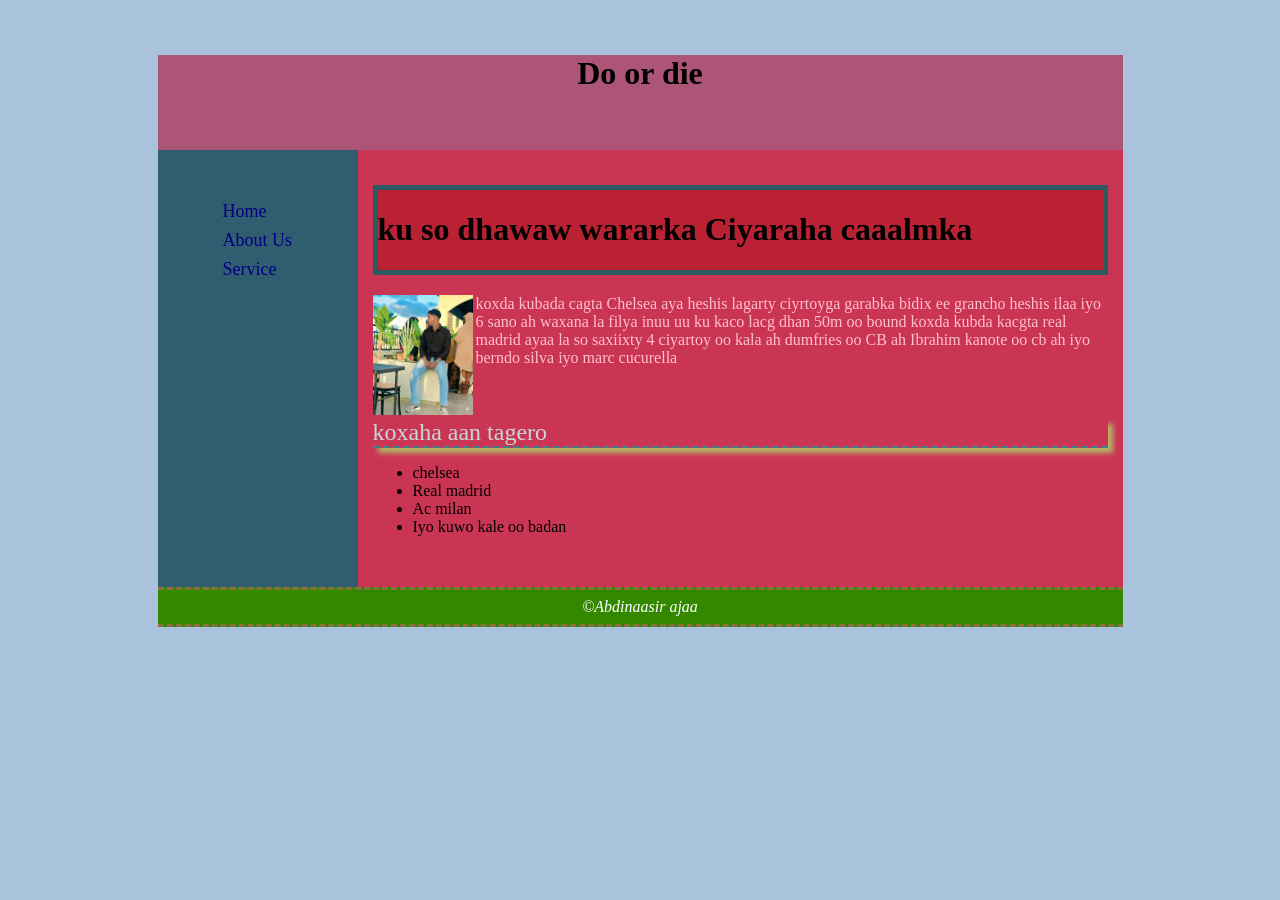
==== projects/index.html @ a0239857 "update lababd" ====
<!DOCTYPE html>
<html>
<head>
<title>do or die</title>
<link rel="stylesheet" href="ajaa.css">
</head>

<body>

<div id="wrapper">

<header>
<h1>Do or die</h1>
</header>

<div id="content">

<div id="nav">
<nav>
<ul>
<li><a href="#">Home</a></li>
<li><a href="#">About Us</a></li>
<li><a href="#">Service</a></li>
</ul>
</nav>
</div>

<main>
<div class="h1">
<h1>ku so dhawaw wararka Ciyaraha caaalmka</h1>
</div>

<div class="sawir">

<img src="Oky.png"></div>

<p style=color:pink>
koxda kubada cagta Chelsea aya heshis lagarty ciyrtoyga garabka bidix ee grancho heshis ilaa iyo 6 sano ah 
waxana la filya  inuu uu ku kaco lacg dhan 50m oo bound
koxda kubda kacgta real madrid ayaa la so  saxiixty 4 ciyartoy oo kala ah dumfries oo CB ah Ibrahim kanote
oo cb ah iyo berndo silva iyo marc cucurella
</p>



<br><br>

<div class="box">
koxaha aan tagero
</div>

<ul>
<li>chelsea</li>
<li>Real madrid</li>
<li>Ac milan</li>
<li>Iyo kuwo kale oo badan</li>
</ul>

</div>
</main>


<footer>
©Abdinaasir ajaa
</footer>

</div>

</body>
</html>
---- projects/ajaa.css ----
body{
    background:#a9c3dc;
    font-family:"Times New Roman", serif;
}

#wrapper{
    width:965px;
    margin:55px auto;
    background:#ca3554;
}

header{
    background:#ad5577;
    height:95px;
    text-align:center;

}

#content{
    display:flex;
}
.box{clear: both; color: rgb(200, 214, 214);border-bottom: 2px dashed rgb(51, 134, 143); font-size: 24px;  box-shadow: 5px 5px 5px rgb(181, 181, 101);}
#nav{
    width:150px;
    background-color:rgb(49, 93, 112);
    padding:35px 25px;

}
.h1{border: 5px solid rgb(42, 91, 96); background-color: #ba2233; margin-bottom: 20px;}


nav ul{
    list-style:none;
}

nav ul li{
    margin-bottom:8px;
}
nav a:hover{
    color: greenyellow;
    background-color: silver;}
nav ul li a{
    text-decoration:none;
    color:navy;
    font-size:18px;
}

.sawir img{width: 100px; height: 120px; float: left; margin-right: 3px;}
main{
    flex:1;
    padding:35px 15px;
}


footer{
    background:#338800;
    color:white;
    text-align:center;
    padding:8px;
    border-top:3px dashed #8c6f40;
    border-bottom:3px dashed #8c6f40;
    font-style:italic;
}
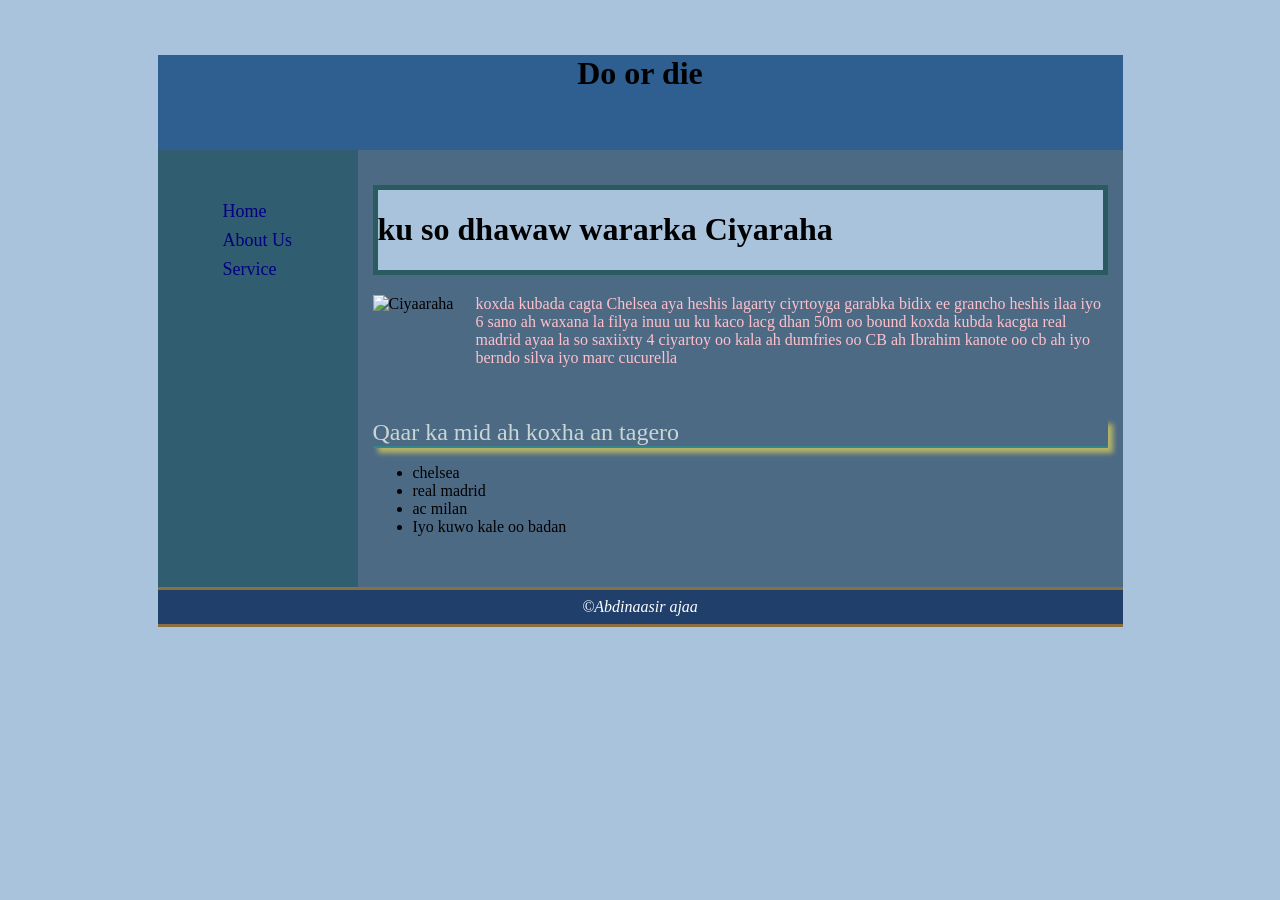
==== commit 83b32ca6: "update cusbkyga" ====
--- a/projects/index.html
+++ b/projects/index.html
@@ -1,4 +1,3 @@
-
 <!DOCTYPE html>
 <html>
 <head>
@@ -28,18 +27,17 @@
 
 <main>
 <div class="h1">
-<h1>ku so dhawaw wararka Ciyaraha caaalmka</h1>
+<h1>ku so dhawaw wararka Ciyaraha</h1>
 </div>
-
-<div class="sawir">
-
-<img src="Oky.png"></div>
-
+<div class="sawir"><img src="../359059.jpg" alt="Ciyaaraha" class="news-img"></div>
 <p style=color:pink>
 koxda kubada cagta Chelsea aya heshis lagarty ciyrtoyga garabka bidix ee grancho heshis ilaa iyo 6 sano ah 
 waxana la filya  inuu uu ku kaco lacg dhan 50m oo bound
 koxda kubda kacgta real madrid ayaa la so  saxiixty 4 ciyartoy oo kala ah dumfries oo CB ah Ibrahim kanote
 oo cb ah iyo berndo silva iyo marc cucurella
+
+
+
 </p>
 
 
@@ -47,13 +45,13 @@
 <br><br>
 
 <div class="box">
-koxaha aan tagero
+Qaar ka mid ah koxha an tagero
 </div>
 
 <ul>
 <li>chelsea</li>
-<li>Real madrid</li>
-<li>Ac milan</li>
+<li>real madrid</li>
+<li>ac milan</li>
 <li>Iyo kuwo kale oo badan</li>
 </ul>
 
--- a/projects/ajaa.css
+++ b/projects/ajaa.css
@@ -6,11 +6,11 @@
 #wrapper{
     width:965px;
     margin:55px auto;
-    background:#ca3554;
+    background:#4d6a85;
 }
 
 header{
-    background:#ad5577;
+    background:#2f5e90;
     height:95px;
     text-align:center;
 
@@ -19,14 +19,14 @@
 #content{
     display:flex;
 }
-.box{clear: both; color: rgb(200, 214, 214);border-bottom: 2px dashed rgb(51, 134, 143); font-size: 24px;  box-shadow: 5px 5px 5px rgb(181, 181, 101);}
+.box{clear: both; color: rgb(200, 214, 214);border-bottom: 2px solid rgb(51, 134, 143); font-size: 24px;  box-shadow: 5px 5px 5px rgb(181, 181, 101);}
 #nav{
     width:150px;
     background-color:rgb(49, 93, 112);
     padding:35px 25px;
 
 }
-.h1{border: 5px solid rgb(42, 91, 96); background-color: #ba2233; margin-bottom: 20px;}
+.h1{border: 5px solid rgb(42, 91, 96); background-color: #a9c3dc; margin-bottom: 20px;}
 
 
 nav ul{
@@ -37,8 +37,8 @@
     margin-bottom:8px;
 }
 nav a:hover{
-    color: greenyellow;
-    background-color: silver;}
+    color: yellow;
+    background-color: navy;}
 nav ul li a{
     text-decoration:none;
     color:navy;
@@ -53,11 +53,11 @@
 
 
 footer{
-    background:#338800;
+    background:#203f6b;
     color:white;
     text-align:center;
     padding:8px;
-    border-top:3px dashed #8c6f40;
-    border-bottom:3px dashed #8c6f40;
+    border-top:3px solid #8c6f40;
+    border-bottom:3px solid #8c6f40;
     font-style:italic;
-} +} wakas
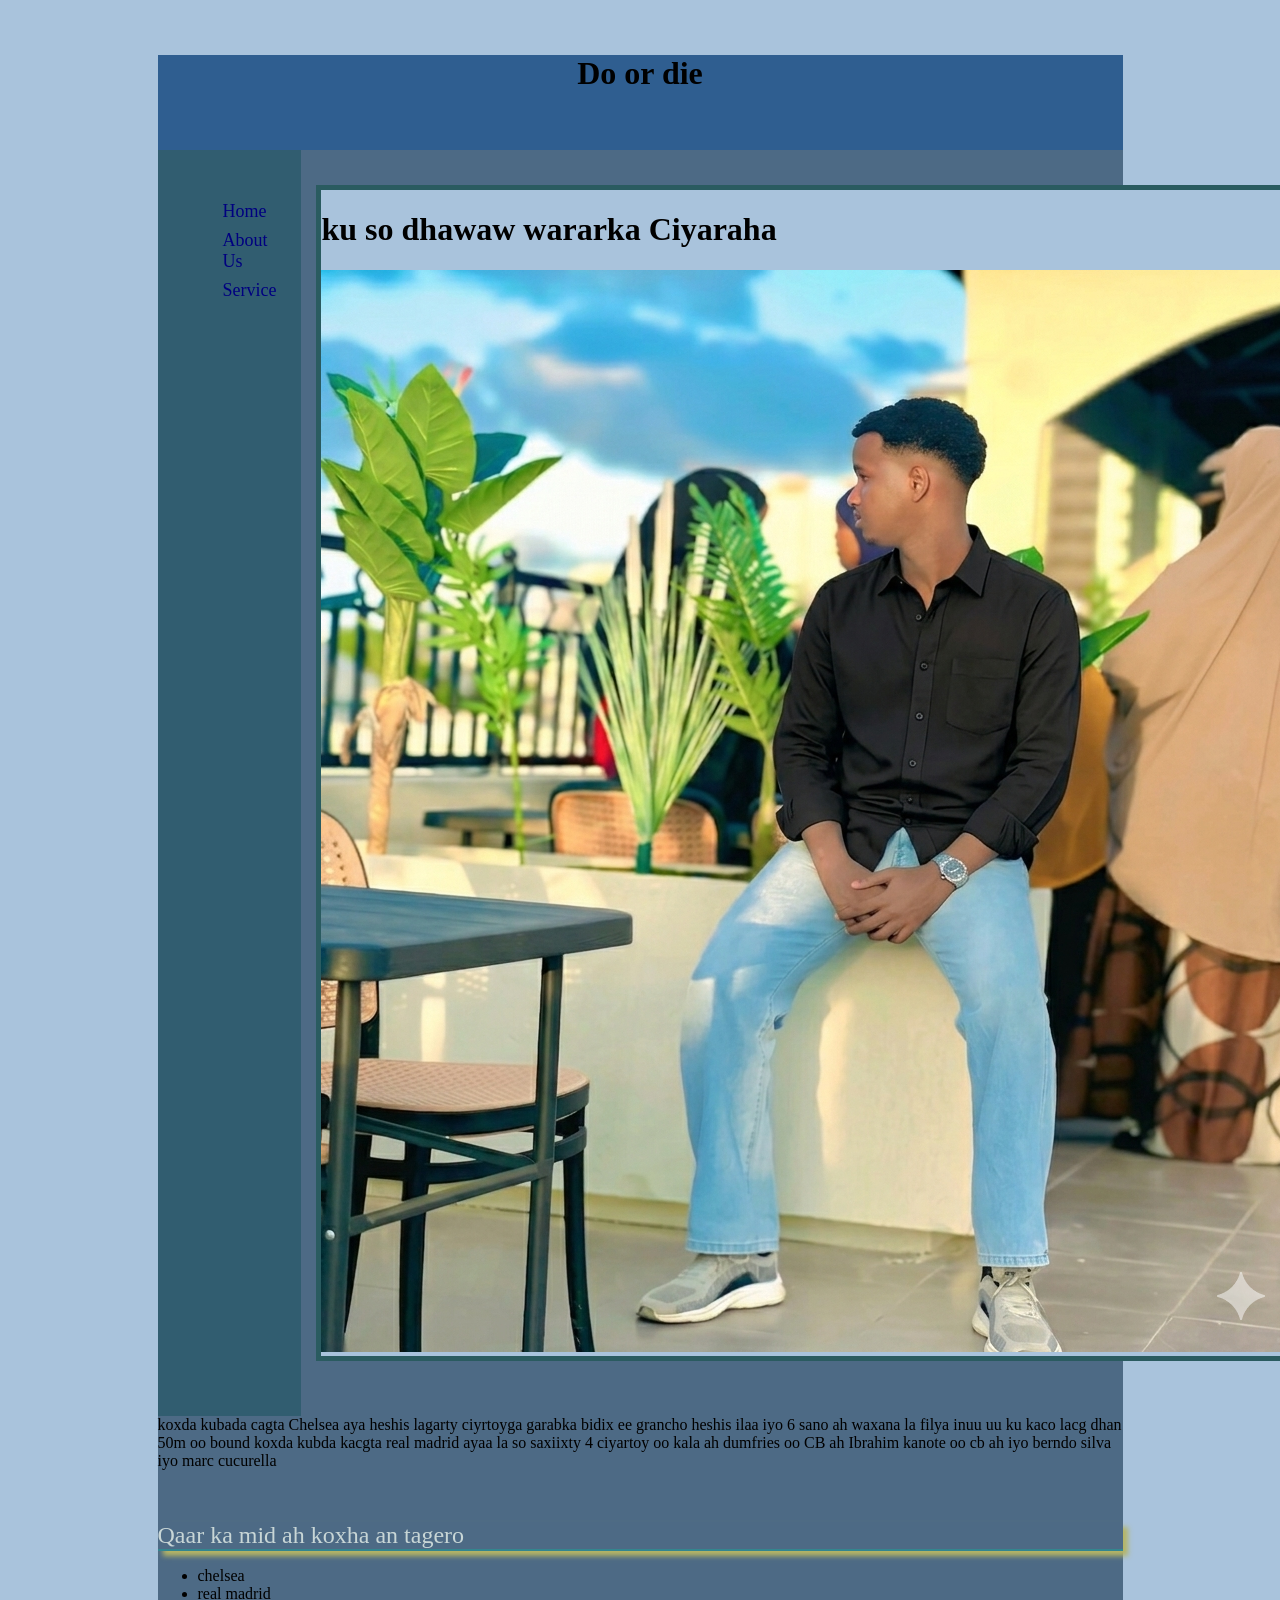
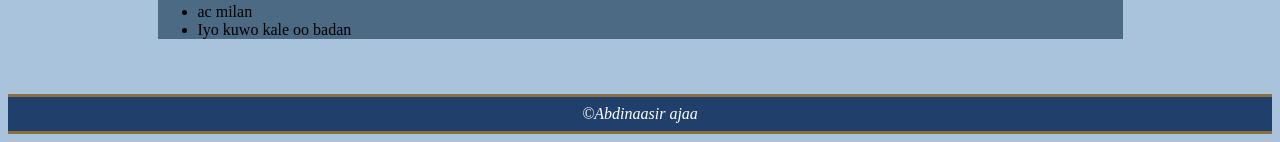
==== commit d840d9d7: "update" ====
--- a/projects/index.html
+++ b/projects/index.html
@@ -27,10 +27,11 @@
 
 <main>
 <div class="h1">
-<h1>ku so dhawaw wararka Ciyaraha</h1>
+<h1>ku so dhawaw wararka Ciyaraha</h1
+<div class="sawir"><img src="Oky.png" alt="Ciyaaraha" class="news-img"></div>
+
 </div>
-<div class="sawir"><img src="../359059.jpg" alt="Ciyaaraha" class="news-img"></div>
-<p style=color:pink>
+
 koxda kubada cagta Chelsea aya heshis lagarty ciyrtoyga garabka bidix ee grancho heshis ilaa iyo 6 sano ah 
 waxana la filya  inuu uu ku kaco lacg dhan 50m oo bound
 koxda kubda kacgta real madrid ayaa la so  saxiixty 4 ciyartoy oo kala ah dumfries oo CB ah Ibrahim kanote
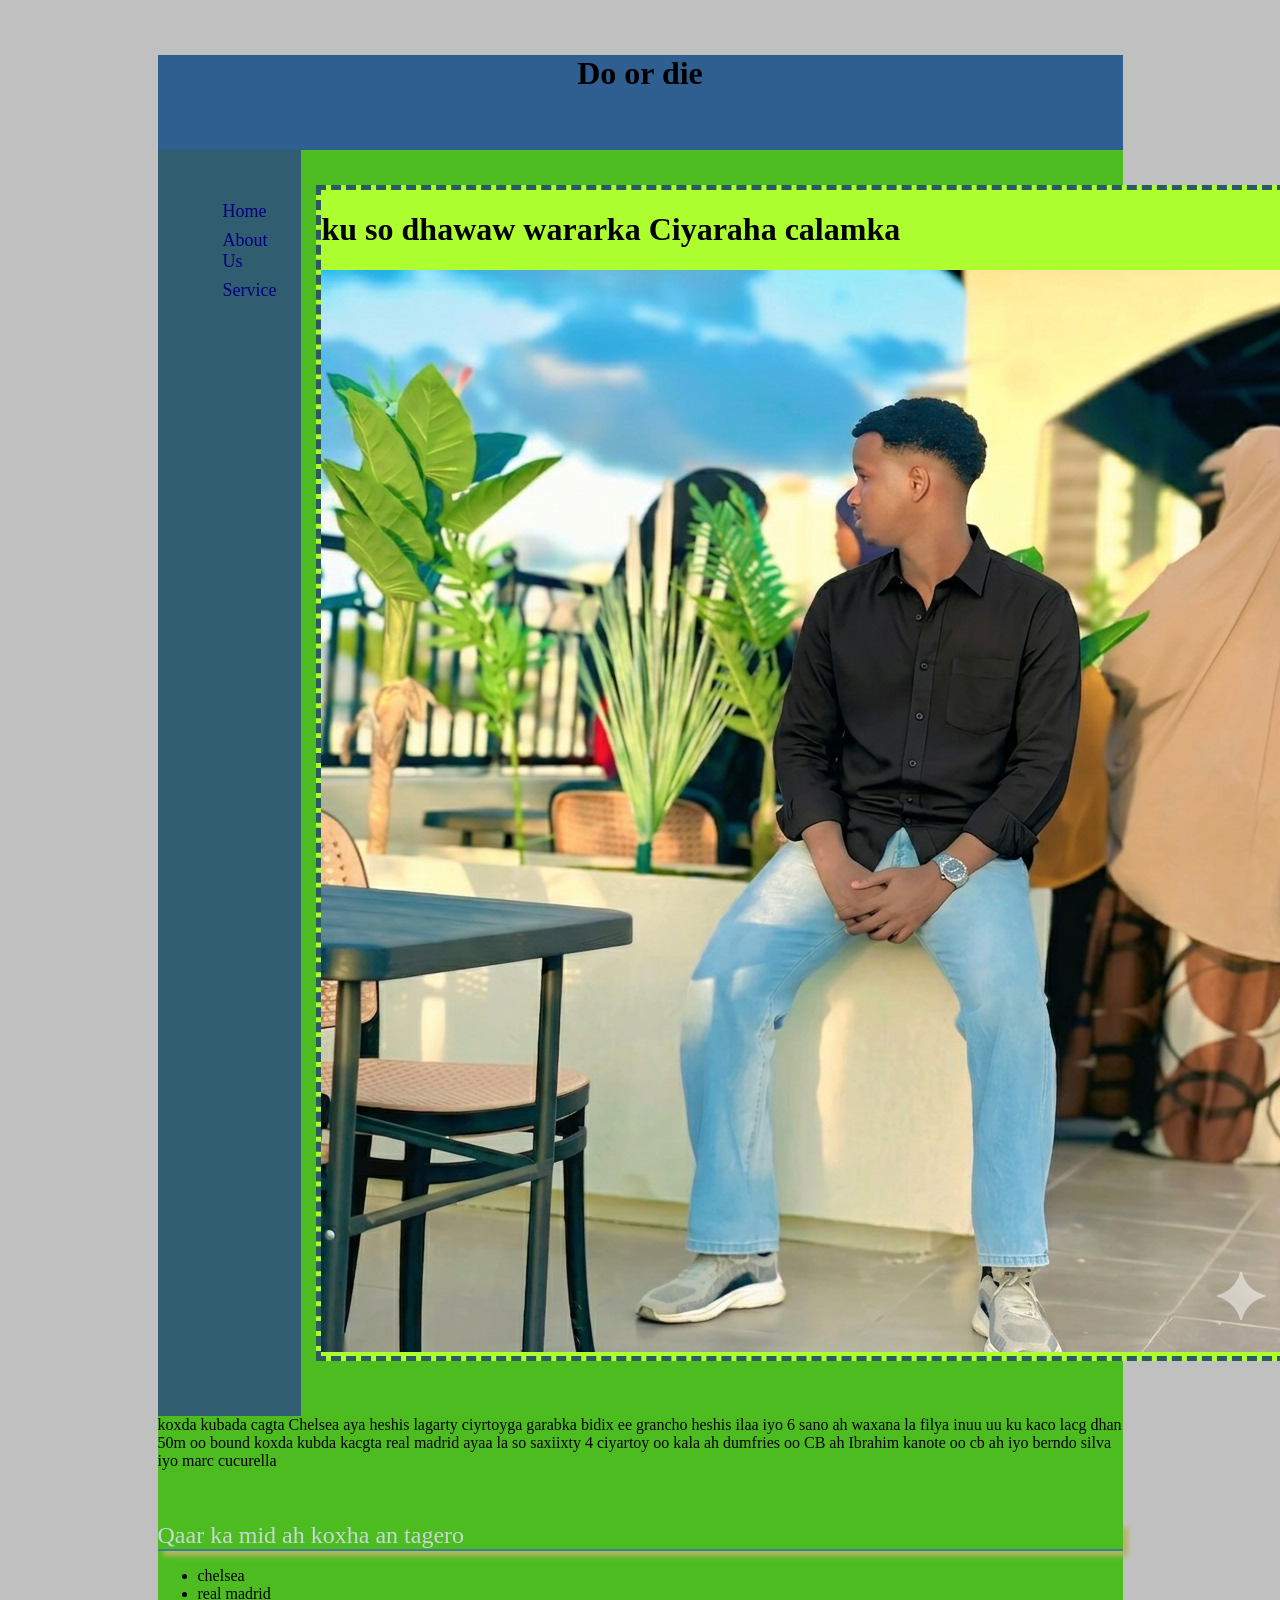
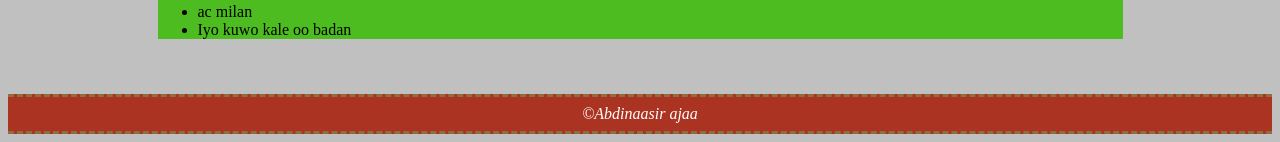
==== commit 7d673afa: "update index.html" ====
--- a/projects/index.html
+++ b/projects/index.html
@@ -27,7 +27,7 @@
 
 <main>
 <div class="h1">
-<h1>ku so dhawaw wararka Ciyaraha</h1
+<h1>ku so dhawaw wararka Ciyaraha calamka</h1
 <div class="sawir"><img src="Oky.png" alt="Ciyaaraha" class="news-img"></div>
 
 </div>
--- a/projects/ajaa.css
+++ b/projects/ajaa.css
@@ -1,12 +1,12 @@
 body{
-    background:#a9c3dc;
+    background:silver;
     font-family:"Times New Roman", serif;
 }
 
 #wrapper{
     width:965px;
     margin:55px auto;
-    background:#4d6a85;
+    background:#4dbc21;
 }
 
 header{
@@ -26,7 +26,7 @@
     padding:35px 25px;
 
 }
-.h1{border: 5px solid rgb(42, 91, 96); background-color: #a9c3dc; margin-bottom: 20px;}
+.h1{border: 5px dashed rgb(42, 91, 96); background-color: greenyellow; margin-bottom: 20px;}
 
 
 nav ul{
@@ -37,8 +37,8 @@
     margin-bottom:8px;
 }
 nav a:hover{
-    color: yellow;
-    background-color: navy;}
+    color: #bc3;
+    background-color: gray;}
 nav ul li a{
     text-decoration:none;
     color:navy;
@@ -53,11 +53,11 @@
 
 
 footer{
-    background:#203f6b;
+    background:#ab3322;
     color:white;
     text-align:center;
     padding:8px;
-    border-top:3px solid #8c6f40;
-    border-bottom:3px solid #8c6f40;
+    border-top:3px dashed #8c6f40;
+    border-bottom:3px dashed #8c6f40;
     font-style:italic;
 } wakas
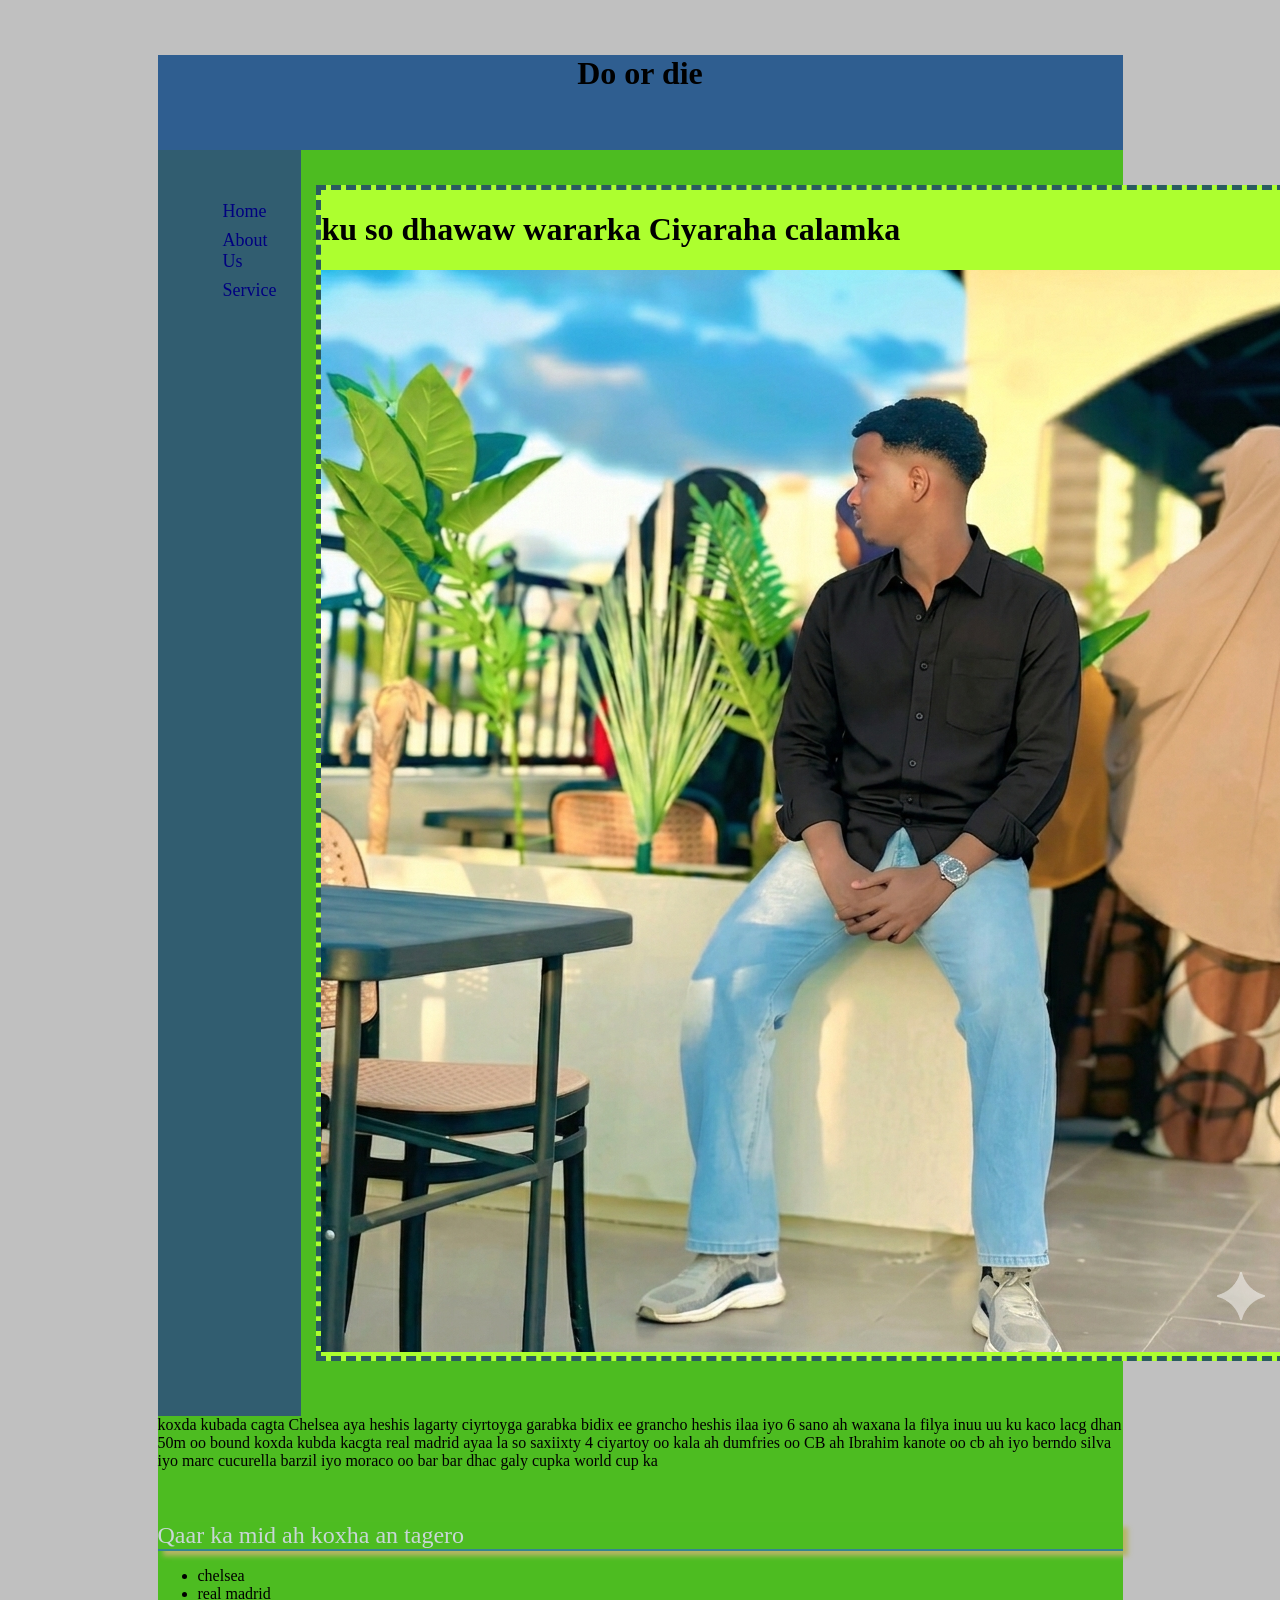
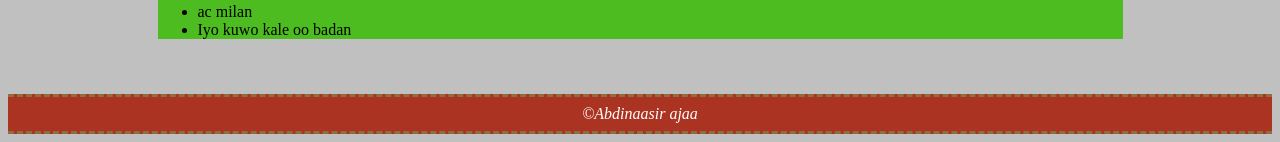
==== commit 59d128c5: "updated" ====
--- a/projects/index.html
+++ b/projects/index.html
@@ -35,7 +35,7 @@
 koxda kubada cagta Chelsea aya heshis lagarty ciyrtoyga garabka bidix ee grancho heshis ilaa iyo 6 sano ah 
 waxana la filya  inuu uu ku kaco lacg dhan 50m oo bound
 koxda kubda kacgta real madrid ayaa la so  saxiixty 4 ciyartoy oo kala ah dumfries oo CB ah Ibrahim kanote
-oo cb ah iyo berndo silva iyo marc cucurella
+oo cb ah iyo berndo silva iyo marc cucurella barzil iyo moraco oo bar bar dhac galy cupka world cup ka
 
 
 
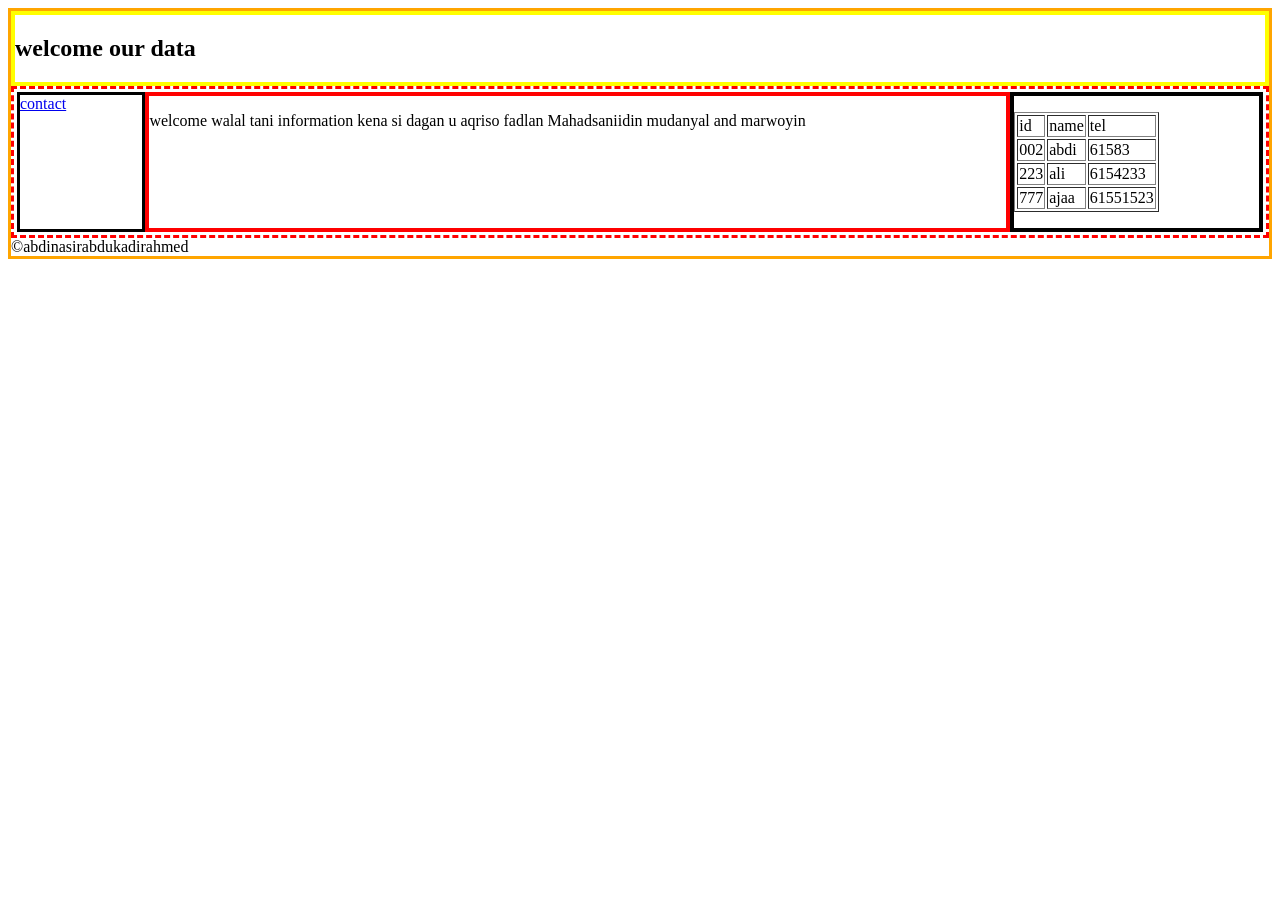
==== commit 7f290cec: "update4" ====
--- a/projects/index.html
+++ b/projects/index.html
@@ -1,72 +1,69 @@
 <!DOCTYPE html>
 <html>
+
 <head>
-<title>do or die</title>
-<link rel="stylesheet" href="ajaa.css">
+ <title> ajaa</title>
+<style>
+.dhaman{ border:3px solid orange;}
+.tijabo{border: 3px red dashed;
+  display:flex; padding:  3px
+}
+header{border: 4px solid yellow}
+nav{border: 3px black solid; flex:
+  1;
+}
+main{border: 4px red solid; flex:7;}
+aside{border: 4px  black solid; flex: 2;}
+
+</style>
+   
 </head>
 
-<body>
+<body> 
+<div class="dhaman">
+  <header>
+  <h2>  welcome our data</h2>
+  </header>
+  <div class="tijabo">
+  <nav>
+    <a href=".index.html>home </a>
+    <a href="zoom.html">contact</a>
+  </nav>
+<main>
+  <p>welcome walal tani information kena si dagan u aqriso fadlan Mahadsaniidin mudanyal and marwoyin</p> 
+</main>
+<aside>
+<p><table border="1">
+  <tr>
+    <td>id </td>
+    <td>name</td>
+    <td>tel</td>
+  </tr>
+  <tr>
+    <td>002</td>
+    <td>abdi</td>
+    <td>61583</td>
+  </tr>
+  <tr>
+    <td>223</td>
+    <td>ali</td>
+    <td>6154233</td>
+  </tr>
+  <tr>
+    <td>777</td>
+    <td>ajaa</td>
+    <td>61551523</td>
+  </tr>
+</table></p>
+</aside>
+    
+  </div>
+</body>
+<footer>
+  &copy;abdinasirabdukadirahmed 
+</footer>
+  </div>
 
-<div id="wrapper">
-
-<header>
-<h1>Do or die</h1>
-</header>
-
-<div id="content">
-
-<div id="nav">
-<nav>
-<ul>
-<li><a href="#">Home</a></li>
-<li><a href="#">About Us</a></li>
-<li><a href="#">Service</a></li>
-</ul>
-</nav>
-</div>
-
-<main>
-<div class="h1">
-<h1>ku so dhawaw wararka Ciyaraha calamka</h1
-<div class="sawir"><img src="Oky.png" alt="Ciyaaraha" class="news-img"></div>
-
-</div>
-
-koxda kubada cagta Chelsea aya heshis lagarty ciyrtoyga garabka bidix ee grancho heshis ilaa iyo 6 sano ah 
-waxana la filya  inuu uu ku kaco lacg dhan 50m oo bound
-koxda kubda kacgta real madrid ayaa la so  saxiixty 4 ciyartoy oo kala ah dumfries oo CB ah Ibrahim kanote
-oo cb ah iyo berndo silva iyo marc cucurella barzil iyo moraco oo bar bar dhac galy cupka world cup ka
-
-
-
-</p>
-
-
-
-<br><br>
-
-<div class="box">
-Qaar ka mid ah koxha an tagero
-</div>
-
-<ul>
-<li>chelsea</li>
-<li>real madrid</li>
-<li>ac milan</li>
-<li>Iyo kuwo kale oo badan</li>
-</ul>
-
-</div>
-</main>
-
-
-<footer>
-©Abdinaasir ajaa
-</footer>
-
-</div>
-
-</body>
 </html>
 
 
